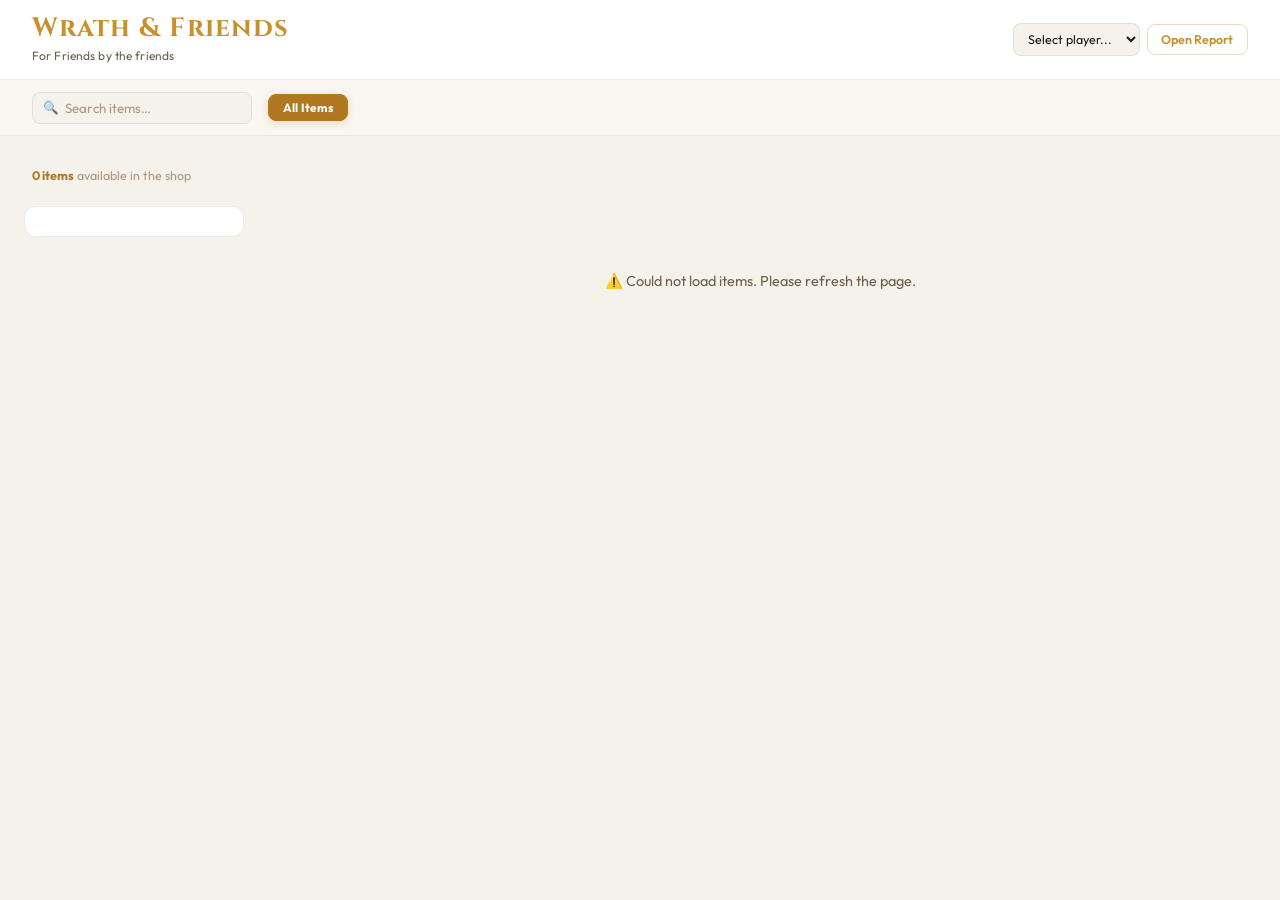
==== index.html @ f5466c14 "Merge branch 'main' into codex/fix-and-clean-smart-sorting-code-zljlf9" ====
<!DOCTYPE html>
<html lang="en">
<head>
  <meta charset="UTF-8" />
  <meta name="viewport" content="width=device-width, initial-scale=1.0" />
  <title>Wrath & Friends</title>
  <link rel="preconnect" href="https://fonts.googleapis.com" />
  <link rel="preconnect" href="https://fonts.gstatic.com" crossorigin />
<link href="https://fonts.googleapis.com/css2?family=Open+Sans:wght@300;400;500;600;700;800&display=swap" rel="stylesheet" />
  <link rel="stylesheet" href="css/style.css?v=20260530-premium-cards-2" />
</head>
<body>

  <!-- Header -->
  <header class="site-header">
    <div class="header-inner">
      <div class="shop-brand">
        <img src="images/logo.png" alt="Wrath and Friends" class="brand-icon" onerror="this.style.display='none'" />
        <div>
          <h1 class="shop-title">Wrath &amp; Friends</h1>
          <p class="shop-tagline" id="shop-tagline">For Friends by the friends</p>
        </div>
      </div>
      <div class="player-report-controls">
        <select id="player-select" class="player-select" aria-label="Select player">
          <option value="">Select player...</option>
        </select>
        <button id="player-report-btn" class="player-report-btn">Open Report</button>
        <button id="clear-smart-sort-btn" class="player-report-btn hidden" type="button">Clear Smart Sort</button>
      </div>
    </div>
  </header>

  <!-- Search & Filter Bar -->
  <nav class="filter-bar" role="navigation" aria-label="Shop filters">
    <div class="filter-inner">
      <div class="search-wrap">
        <span class="search-icon">🔍</span>
        <input
          type="text"
          id="search-input"
          class="search-input"
          placeholder="Search items…"
          aria-label="Search items"
        />
      </div>
      <div class="category-pills" role="group" aria-label="Filter by category">
        <button class="pill active" data-category="all">All Items</button>
      </div>
    </div>
  </nav>

  <!-- Spreadsheet-driven shop menu links -->
  <div class="shop-menu-links" id="shop-menu-links" aria-label="Shop menu links"></div>

  <!-- Results count -->
  <div class="results-info" aria-live="polite">
    <span id="item-count">0 items</span> available in the shop
  </div>

  <!-- Item Grid -->
  <div class="shop-layout">
    <aside class="tag-sidebar" id="tag-sidebar" aria-label="Tag filters"></aside>
    <main class="shop-grid" id="shop-grid" aria-label="Shop items"></main>
  </div>

  <!-- Empty state -->
  <div class="empty-state hidden" id="empty-state">
    <span class="empty-icon">🗺️</span>
    <p>No items found. Try a different search or category.</p>
  </div>

  <!-- Item Detail Modal -->
  <div class="modal-backdrop" id="modal-backdrop" role="dialog" aria-modal="true" aria-labelledby="modal-title" hidden>
    <div class="modal-card">
      <button class="modal-close" id="modal-close" aria-label="Close item detail">✕</button>
      <div class="modal-content" id="modal-content"></div>
    </div>
  </div>


  <div class="report-backdrop" id="report-backdrop" hidden>
    <div class="report-modal">
      <button id="report-close" class="modal-close" aria-label="Close report">✕</button>
      <div id="report-content"></div>
    </div>
  </div>
  <script>window.SHOP_INVENTORY_SHEET_CSV = "https://docs.google.com/spreadsheets/d/1RoFJQlR974Ut8XNJkFqYKdo9lbsbYa3BbtFxWDvVZ4c/gviz/tq?tqx=out:csv&sheet=main_data";</script>
  <script>window.SHOP_SETTINGS_SHEET_CSV = "https://docs.google.com/spreadsheets/d/1RoFJQlR974Ut8XNJkFqYKdo9lbsbYa3BbtFxWDvVZ4c/gviz/tq?tqx=out:csv&sheet=settings";</script>
  <script>window.PLAYER_SHEET_CSV = "https://docs.google.com/spreadsheets/d/1Z09iAqbN-d0h7Jm4LCGG2BDoEJY-ZWZwyFFf6QrQloQ/gviz/tq?tqx=out:csv&sheet=Sheet3";</script>
  <script>window.WEAPON_PAGE_URL = "https://wrathishere.github.io/wrathandfriends/checkweaponstat/";</script>
  <script src="js/items.js?v=20260530-premium-cards-2"></script>
  <script src="js/shop.js?v=20260530-smart-sort-fix"></script>
</body>
</html>
---- css/style.css ----
/* ============================================================
   style.css — Wrath & Friends Shop
   Warm ivory + amber — modern game marketplace, light theme
   ============================================================ */

@import url('https://fonts.googleapis.com/css2?family=Outfit:wght@300;400;500;600;700;800;900&family=Cinzel:wght@600;700&display=swap');

:root {
  /* Surfaces */
  --bg-page:         #f5f1eb;
  --bg-header:       #ffffff;
  --bg-card:         #ffffff;
  --bg-card-hover:   #fdf9f4;
  --bg-filter:       #faf7f2;
  --bg-sidebar:      #ffffff;
  --bg-input:        #f5f1eb;

  /* Borders */
  --border:          rgba(0, 0, 0, 0.08);
  --border-hover:    rgba(180, 120, 30, 0.4);
  --border-gold:     rgba(180, 120, 30, 0.28);

  /* Brand colors */
  --gold:            #b07820;
  --gold-light:      #c98f28;
  --gold-dim:        #d4a84a;
  --gold-glow:       rgba(180, 120, 30, 0.08);

  /* Text */
  --text-main:       #1c1812;
  --text-muted:      #6b5f4a;
  --text-dim:        #a8997e;

  /* Accent */
  --red:             #c0392b;
  --red-dim:         rgba(192, 57, 43, 0.12);

  /* Misc */
  --shadow:          rgba(0, 0, 0, 0.07);
  --font-display:    'Cinzel', Georgia, serif;
  --font-body:       'Outfit', sans-serif;
  --radius:          8px;
  --radius-lg:       12px;
  --transition:      0.18s ease;
}

/* ── Reset & Base ─────────────────────────────────────────── */
*, *::before, *::after { box-sizing: border-box; margin: 0; padding: 0; }
html { scroll-behavior: smooth; }

body {
  background-color: var(--bg-page);
  color: var(--text-main);
  font-family: var(--font-body);
  font-size: 16px;
  line-height: 1.6;
  min-height: 100vh;
}

/* ── Header ───────────────────────────────────────────────── */
.site-header {
  position: relative;
  z-index: 10;
  background: var(--bg-header);
  border-bottom: 1px solid var(--border);
  padding: 0.9rem 2rem;
}

.header-inner {
  max-width: 1320px;
  margin: 0 auto;
  display: flex;
  align-items: center;
  justify-content: space-between;
  gap: 1rem;
  flex-wrap: wrap;
}

.shop-brand {
  display: flex;
  align-items: center;
  gap: 0.85rem;
}

.brand-icon {
  height: 44px;
  width: auto;
  object-fit: contain;
  display: block;
  border-radius: 6px;
}

.shop-title {
  font-family: var(--font-display);
  font-size: clamp(1.2rem, 2.5vw, 1.65rem);
  font-weight: 700;
  color: var(--gold-light);
  letter-spacing: 0.04em;
  line-height: 1.1;
}

.shop-tagline {
  font-size: 0.75rem;
  color: var(--text-muted);
  font-weight: 400;
  margin-top: 0.15rem;
  letter-spacing: 0.01em;
}

/* ── Filter Bar ───────────────────────────────────────────── */
.filter-bar {
  position: sticky;
  top: 0;
  z-index: 9;
  background: var(--bg-filter);
  border-bottom: 1px solid var(--border);
  padding: 0.7rem 2rem;
}

.filter-inner {
  max-width: 1320px;
  margin: 0 auto;
  display: flex;
  align-items: center;
  gap: 1rem;
  flex-wrap: wrap;
}

.search-wrap {
  position: relative;
  flex: 0 0 220px;
}

.search-icon {
  position: absolute;
  left: 0.7rem;
  top: 50%;
  transform: translateY(-50%);
  font-size: 0.78rem;
  pointer-events: none;
  color: var(--text-dim);
}

.search-input {
  width: 100%;
  background: var(--bg-input);
  border: 1px solid var(--border);
  border-radius: var(--radius);
  color: var(--text-main);
  font-family: var(--font-body);
  font-size: 0.83rem;
  padding: 0.45rem 0.75rem 0.45rem 2rem;
  outline: none;
  transition: border-color var(--transition), box-shadow var(--transition);
}

.search-input::placeholder { color: var(--text-dim); }
.search-input:focus {
  border-color: var(--gold-dim);
  box-shadow: 0 0 0 3px rgba(212, 160, 53, 0.1);
}

.category-pills {
  display: flex;
  flex-wrap: wrap;
  gap: 0.35rem;
}

.pill {
  background: transparent;
  border: 1px solid var(--border);
  border-radius: var(--radius);
  color: var(--text-muted);
  cursor: pointer;
  font-family: var(--font-body);
  font-size: 0.75rem;
  font-weight: 600;
  padding: 0.3rem 0.85rem;
  transition: all var(--transition);
  white-space: nowrap;
  letter-spacing: 0.02em;
}

.pill:hover {
  border-color: var(--border-gold);
  color: var(--gold-light);
  background: var(--gold-glow);
}

.pill.active {
  background: var(--gold);
  border-color: var(--gold);
  color: #fff;
  font-weight: 700;
  box-shadow: 0 2px 10px rgba(176, 120, 32, 0.25);
}

/* ── Results Info ─────────────────────────────────────────── */
.results-info {
  max-width: 1320px;
  margin: 1rem auto 0;
  padding: 0 2rem;
  font-size: 0.78rem;
  color: var(--text-dim);
}

#item-count {
  color: var(--gold);
  font-weight: 700;
}

/* ── Shop Layout ──────────────────────────────────────────── */
.shop-layout {
  max-width: 1320px;
  margin: 1.25rem auto 3rem;
  padding: 0 1.5rem;
  display: grid;
  grid-template-columns: 220px 1fr;
  gap: 1.25rem;
}

.shop-layout .shop-grid {
  max-width: none;
  margin: 0;
  padding: 0;
}

/* ── Shop Grid ────────────────────────────────────────────── */
.shop-grid {
  display: grid;
  grid-template-columns: repeat(auto-fill, minmax(220px, 1fr));
  gap: 1.1rem;
  max-width: 1320px;
  margin: 1.25rem auto 3rem;
  padding: 0 2rem;
}

.shop-layout .shop-grid {
  grid-template-columns: repeat(auto-fill, minmax(220px, 1fr));
}

/* ── Item Card ────────────────────────────────────────────── */
.item-card {
  position: relative;
  background: var(--bg-card);
  border: 1px solid var(--border);
  border-radius: var(--radius-lg);
  cursor: pointer;
  display: flex;
  flex-direction: column;
  min-height: 340px;
  overflow: hidden;
  transition: transform var(--transition), box-shadow var(--transition), border-color var(--transition);
}

.item-card:hover {
  transform: translateY(-3px);
  border-color: var(--border-gold);
  box-shadow: 0 8px 28px rgba(0, 0, 0, 0.12), 0 0 0 1px rgba(176, 120, 32, 0.2);
}

.item-card:focus-visible {
  outline: 2px solid var(--gold);
  outline-offset: 3px;
}

/* remove the ::before / ::after pseudo-elements from old design */
.item-card::before,
.item-card::after { display: none; }

@keyframes cardEnter {
  from { opacity: 0; transform: translateY(10px); }
  to   { opacity: 1; transform: translateY(0); }
}
.card-enter { animation: cardEnter 0.3s ease both; }

/* Decorative gem strip — repurposed as a thin accent bar */
.card-frame-gem {
  display: none;
}

/* ── Card Image Area ──────────────────────────────────────── */
.card-img-wrap {
  width: 100%;
  height: 190px;
  flex-shrink: 0;
  overflow: hidden;
  border-radius: var(--radius-lg) var(--radius-lg) 0 0;
  background: #ede8e0;
  display: flex;
  align-items: center;
  justify-content: center;
  position: relative;
}

.card-img-aura { display: none; }

.card-img {
  width: 100%;
  height: 100%;
  object-fit: cover;
  display: block;
  transition: transform 0.3s ease;
  opacity: 1;
}

.item-card:hover .card-img {
  transform: scale(1.04);
  opacity: 1;
}

.card-emoji {
  font-size: 3rem;
  line-height: 1;
  transition: transform 0.2s ease;
}
.item-card:hover .card-emoji { transform: scale(1.08); }

/* ── Card Info ────────────────────────────────────────────── */
.card-info {
  padding: 0.75rem 0.85rem 0.8rem;
  border-top: 1px solid var(--border);
  display: flex;
  flex-direction: column;
  gap: 0.3rem;
  flex: 1;
}

.card-name {
  font-family: var(--font-body);
  font-size: 0.92rem;
  font-weight: 700;
  color: var(--text-main);
  line-height: 1.3;
  display: -webkit-box;
  -webkit-line-clamp: 2;
  -webkit-box-orient: vertical;
  overflow: hidden;
  text-align: left;
  letter-spacing: 0;
}

.card-name::after { display: none; }

.card-footer {
  display: flex;
  align-items: center;
  justify-content: flex-start;
  gap: 0.4rem;
  margin-top: 0.1rem;
}

/* ── Badge (Per Item / Per Stack) ─────────────────────────── */
.card-badge {
  position: absolute;
  top: 0.55rem;
  right: 0.55rem;
  font-family: var(--font-body);
  font-size: 0.54rem;
  font-weight: 700;
  letter-spacing: 0.07em;
  text-transform: uppercase;
  color: var(--gold);
  background: rgba(255, 255, 255, 0.88);
  border: 1px solid rgba(212, 160, 53, 0.35);
  border-radius: var(--radius);
  padding: 0.18rem 0.48rem;
  backdrop-filter: blur(6px);
  z-index: 3;
}

/* ── Sale Ribbon ──────────────────────────────────────────── */
.sale-ribbon {
  position: absolute;
  top: 0.55rem;
  left: 0.55rem;
  background: var(--red);
  color: #fff;
  font-size: 0.52rem;
  font-weight: 800;
  letter-spacing: 0.1em;
  text-transform: uppercase;
  padding: 0.18rem 0.5rem;
  border-radius: var(--radius);
  z-index: 3;
}

.sale-badge {
  position: absolute;
  top: 0.55rem;
  left: 0.55rem;
  font-family: var(--font-body);
  font-size: 0.52rem;
  font-weight: 800;
  letter-spacing: 0.07em;
  text-transform: uppercase;
  color: #fff;
  background: var(--red);
  border-radius: var(--radius);
  padding: 0.18rem 0.5rem;
}

.item-card.on-sale {
  border-color: rgba(212, 69, 53, 0.3);
}

.item-card.on-sale::before { display: none; }

/* ── Price Panel ──────────────────────────────────────────── */
.price-panel {
  display: flex;
  flex-direction: column;
  gap: 0.05rem;
  background: none;
  border: none;
  border-radius: 0;
  padding: 0;
  box-shadow: none;
  width: auto;
}

.price-label {
  display: none;
}

.price-wrap {
  display: flex;
  flex-direction: row;
  align-items: center;
  gap: 0.35rem;
  line-height: 1.2;
}

.price-original {
  font-size: 0.78rem;
  font-weight: 500;
  color: var(--text-dim);
  text-decoration: line-through;
  text-decoration-color: var(--red);
  text-decoration-thickness: 1.5px;
}

.price-divider { display: none; }

.card-price {
  font-family: var(--font-body);
  font-size: 0.88rem;
  font-weight: 800;
  color: var(--gold-light);
  white-space: nowrap;
}

.price-sale {
  font-size: 0.88rem;
  font-weight: 800;
  color: #f87171;
  white-space: nowrap;
}

/* ── Card Tags ────────────────────────────────────────────── */
.card-tags {
  display: flex;
  flex-wrap: wrap;
  gap: 0.2rem;
  margin-top: auto;
  padding-top: 0.35rem;
}

.card-tag {
  font-size: 0.5rem;
  font-weight: 700;
  letter-spacing: 0.06em;
  text-transform: uppercase;
  color: var(--text-muted);
  background: rgba(0, 0, 0, 0.04);
  border: 1px solid var(--border);
  border-radius: 4px;
  padding: 0.1rem 0.38rem;
}

/* ── Weapon Button ────────────────────────────────────────── */
.card-weapon-btn-wrap {
  position: absolute;
  bottom: 0.55rem;
  left: 0;
  right: 0;
  display: flex;
  justify-content: center;
  z-index: 2;
}

.card-action-btn {
  display: inline-flex;
  align-items: center;
  justify-content: center;
  padding: 0.25rem 0.65rem;
  border: 1px solid var(--border-gold);
  border-radius: var(--radius);
  background: rgba(255, 255, 255, 0.9);
  color: var(--gold);
  font-family: var(--font-body);
  font-size: 0.58rem;
  font-weight: 700;
  letter-spacing: 0.04em;
  text-decoration: none;
  backdrop-filter: blur(6px);
  transition: background var(--transition), border-color var(--transition), color var(--transition);
}

.card-action-btn:hover {
  background: var(--gold);
  border-color: var(--gold);
  color: #fff;
}

/* ── Bulk Slider ──────────────────────────────────────────── */
.card-bulk-slider-wrap {
  position: absolute;
  bottom: 0.5rem;
  left: 0.75rem;
  right: 0.75rem;
  z-index: 2;
  display: flex;
  flex-direction: column-reverse;
  gap: 0.15rem;
}

.bulk-slider {
  width: 100%;
  cursor: pointer;
  accent-color: var(--gold);
  height: 0.38rem;
  border-radius: 999px;
  background: rgba(0, 0, 0, 0.1);
  appearance: none;
}

.bulk-slider::-webkit-slider-thumb {
  appearance: none;
  width: 0.9rem;
  height: 0.9rem;
  border-radius: 50%;
  background: var(--gold);
  box-shadow: 0 0 6px rgba(212, 160, 53, 0.5);
  cursor: pointer;
}

.bulk-slider::-moz-range-thumb {
  width: 0.9rem;
  height: 0.9rem;
  border: none;
  border-radius: 50%;
  background: var(--gold);
  cursor: pointer;
}

.bulk-summary {
  display: flex;
  justify-content: space-between;
  align-items: center;
  font-family: var(--font-body);
  font-size: 0.6rem;
  font-weight: 600;
  color: rgba(0, 0, 0, 0.65);
  text-shadow: none;
}

.bulk-discount-label {
  color: var(--gold-light);
  font-weight: 700;
}

/* ── Rec match highlight ──────────────────────────────────── */
.rec-match {
  border-color: rgba(212, 160, 53, 0.5);
  box-shadow: 0 0 0 1px rgba(212, 160, 53, 0.25), 0 8px 28px rgba(0, 0, 0, 0.4);
}

/* ── Tag Sidebar ──────────────────────────────────────────── */
.tag-sidebar {
  background: var(--bg-sidebar);
  border: 1px solid var(--border);
  border-radius: var(--radius-lg);
  padding: 0.9rem;
  align-self: start;
  position: sticky;
  top: 72px;
}

.sidebar-head {
  display: flex;
  align-items: center;
  justify-content: space-between;
  gap: 0.5rem;
  margin-bottom: 0.65rem;
  padding-bottom: 0.5rem;
  border-bottom: 1px solid var(--border);
}

.sidebar-title {
  font-family: var(--font-body);
  font-size: 0.72rem;
  font-weight: 700;
  letter-spacing: 0.08em;
  text-transform: uppercase;
  color: var(--text-muted);
}

.sidebar-clear {
  background: none;
  border: 1px solid var(--border);
  border-radius: var(--radius);
  padding: 0.12rem 0.5rem;
  font-size: 0.64rem;
  font-family: var(--font-body);
  color: var(--text-dim);
  cursor: pointer;
  transition: all var(--transition);
}

.sidebar-clear:hover {
  border-color: var(--border-gold);
  color: var(--gold);
}

.tag-group {
  margin-bottom: 0.15rem;
}

.tag-group-btn {
  width: 100%;
  text-align: left;
  background: none;
  border: none;
  font-family: var(--font-body);
  font-size: 0.78rem;
  font-weight: 600;
  color: var(--text-main);
  padding: 0.35rem 0;
  cursor: pointer;
  display: flex;
  align-items: center;
  justify-content: space-between;
  transition: color var(--transition);
}

.tag-group-btn:hover { color: var(--gold-light); }

.tag-group-btn::after {
  content: "›";
  font-size: 1rem;
  color: var(--text-dim);
  transition: transform var(--transition);
  line-height: 1;
}

.tag-group.open .tag-group-btn::after { transform: rotate(90deg); }

.tag-group-options {
  display: none;
  padding-left: 0.2rem;
  padding-bottom: 0.4rem;
}

.tag-group.open .tag-group-options { display: block; }

.tag-option {
  display: flex;
  align-items: center;
  gap: 0.45rem;
  font-family: var(--font-body);
  font-size: 0.78rem;
  color: var(--text-muted);
  padding: 0.2rem 0;
  cursor: pointer;
  transition: color var(--transition);
}

.tag-option:hover { color: var(--text-main); }

.tag-option input[type="checkbox"] {
  accent-color: var(--gold);
  width: 13px;
  height: 13px;
  cursor: pointer;
}

/* ── Empty / Loading states ───────────────────────────────── */
.empty-state {
  text-align: center;
  padding: 4rem 2rem;
  color: var(--text-muted);
  grid-column: 1 / -1;
}

.empty-state .empty-icon {
  font-size: 2.5rem;
  display: block;
  margin-bottom: 0.75rem;
  opacity: 0.3;
}

.loading-state {
  grid-column: 1 / -1;
  text-align: center;
  padding: 4rem 2rem;
  color: var(--text-muted);
  font-size: 0.9rem;
}

.hidden { display: none !important; }

/* ── Modal ────────────────────────────────────────────────── */
.modal-backdrop {
  position: fixed;
  inset: 0;
  z-index: 100;
  background: rgba(20, 15, 5, 0.45);
  backdrop-filter: blur(6px);
  display: flex;
  align-items: center;
  justify-content: center;
  padding: 1.5rem;
  animation: fadeIn 0.18s ease;
}

.modal-backdrop[hidden] { display: none !important; }

@keyframes fadeIn {
  from { opacity: 0; } to { opacity: 1; }
}

.modal-card {
  position: relative;
  background: var(--bg-card);
  border: 1px solid rgba(0, 0, 0, 0.1);
  border-radius: var(--radius-lg);
  max-width: 460px;
  width: 100%;
  max-height: 88vh;
  overflow-y: auto;
  box-shadow: 0 16px 48px rgba(0, 0, 0, 0.15);
  animation: slideUp 0.22s ease;
}

@keyframes slideUp {
  from { opacity: 0; transform: translateY(16px) scale(0.97); }
  to   { opacity: 1; transform: translateY(0) scale(1); }
}

.modal-close {
  position: absolute;
  top: 0.8rem;
  right: 0.8rem;
  z-index: 10;
  background: rgba(0, 0, 0, 0.04);
  border: 1px solid var(--border);
  border-radius: 6px;
  color: var(--text-muted);
  cursor: pointer;
  font-size: 0.78rem;
  width: 1.9rem;
  height: 1.9rem;
  display: flex;
  align-items: center;
  justify-content: center;
  transition: all var(--transition);
}

.modal-close:hover {
  background: rgba(0, 0, 0, 0.06);
  color: var(--text-main);
  border-color: var(--border-gold);
}

.modal-img-wrap {
  width: 100%;
  height: 210px;
  overflow: hidden;
  background: #ede8e0;
  border-radius: var(--radius-lg) var(--radius-lg) 0 0;
  display: flex;
  align-items: center;
  justify-content: center;
}

.modal-img {
  width: 100%;
  height: 100%;
  object-fit: cover;
  opacity: 1;
}

.modal-emoji {
  font-size: 3.5rem;
}

.modal-body {
  padding: 1.1rem 1.4rem 1.4rem;
  display: flex;
  flex-direction: column;
  gap: 0.5rem;
}

.modal-level-badge {
  display: inline-block;
  font-family: var(--font-body);
  font-size: 0.58rem;
  font-weight: 700;
  letter-spacing: 0.08em;
  text-transform: uppercase;
  color: var(--gold);
  border: 1px solid var(--border-gold);
  border-radius: var(--radius);
  padding: 0.15rem 0.55rem;
  width: fit-content;
  background: var(--gold-glow);
}

.modal-title {
  font-family: var(--font-display);
  font-size: 1.25rem;
  font-weight: 600;
  color: var(--text-main);
  line-height: 1.25;
  letter-spacing: 0.02em;
}

.modal-desc {
  font-size: 0.83rem;
  color: var(--text-muted);
  line-height: 1.5;
}

.modal-actions {
  display: flex;
  align-items: center;
  gap: 0.75rem;
  padding-top: 0.85rem;
  border-top: 1px solid var(--border);
  margin-top: 0.25rem;
  flex-wrap: wrap;
}

.modal-price-panel {
  background: none;
  border: none;
  padding: 0;
  box-shadow: none;
}

.modal-price {
  font-family: var(--font-body);
  font-size: 1.2rem;
  font-weight: 800;
  color: var(--gold-light);
}

.modal-category-tag {
  font-family: var(--font-body);
  font-size: 0.72rem;
  font-weight: 600;
  color: var(--text-muted);
  text-transform: capitalize;
  background: rgba(0, 0, 0, 0.04);
  border: 1px solid var(--border);
  border-radius: var(--radius);
  padding: 0.28rem 0.75rem;
}

.sale-tag {
  display: inline-block;
  background: var(--red);
  color: #fff;
  font-size: 0.58rem;
  font-weight: 800;
  letter-spacing: 0.1em;
  padding: 0.15rem 0.5rem;
  border-radius: 4px;
  vertical-align: middle;
  text-transform: uppercase;
}

.price-sale-lg {
  font-size: 1.2rem !important;
}

/* ── Player report controls ───────────────────────────────── */
.player-report-controls {
  display: flex;
  gap: 0.45rem;
  align-items: center;
  margin-left: auto;
  flex-wrap: wrap;
  justify-content: flex-end;
}

.player-select {
  border: 1px solid var(--border);
  border-radius: var(--radius);
  background: var(--bg-input);
  padding: 0.42rem 0.65rem;
  font-size: 0.78rem;
  font-family: var(--font-body);
  color: var(--text-main);
  outline: none;
  cursor: pointer;
  transition: border-color var(--transition);
}

.player-select:focus { border-color: var(--border-gold); }

.player-report-btn {
  border: 1px solid var(--border-gold);
  border-radius: var(--radius);
  background: transparent;
  padding: 0.42rem 0.85rem;
  font-size: 0.78rem;
  font-family: var(--font-body);
  font-weight: 600;
  color: var(--gold-light);
  cursor: pointer;
  transition: all var(--transition);
  white-space: nowrap;
}

.player-report-btn:hover {
  background: var(--gold);
  border-color: var(--gold);
  color: #fff;
}

/* ── Shop menu links ──────────────────────────────────────── */
.shop-menu-links {
  max-width: 1320px;
  margin: 0.85rem auto 0;
  padding: 0 2rem;
  display: flex;
  justify-content: center;
  flex-wrap: wrap;
  gap: 0.5rem;
}

.shop-menu-links.is-empty { display: none; }

.shop-menu-link {
  position: relative;
  display: inline-flex;
  align-items: center;
  justify-content: center;
  gap: 0.4rem;
  padding: 0.35rem 1rem;
  color: var(--text-muted);
  font-family: var(--font-body);
  font-size: 0.72rem;
  font-weight: 600;
  letter-spacing: 0.06em;
  text-transform: uppercase;
  text-decoration: none;
  border: 1px solid var(--border);
  border-radius: var(--radius);
  background: transparent;
  transition: all var(--transition);
}

.shop-menu-link::before,
.shop-menu-link::after {
  content: "·";
  color: var(--gold-dim);
  font-size: 1rem;
  line-height: 0;
}

.shop-menu-link:hover {
  border-color: var(--border-gold);
  color: var(--gold-light);
  background: var(--gold-glow);
}

/* ── Report modal ─────────────────────────────────────────── */
.report-backdrop {
  position: fixed;
  inset: 0;
  background: rgba(20, 15, 5, 0.45);
  backdrop-filter: blur(6px);
  display: grid;
  place-items: center;
  z-index: 60;
}

.report-backdrop[hidden] { display: none !important; }

.report-modal {
  position: relative;
  background: var(--bg-card);
  border: 1px solid rgba(0, 0, 0, 0.08);
  border-radius: var(--radius-lg);
  padding: 1.5rem 2rem;
  max-width: 860px;
  width: min(95vw, 860px);
  max-height: 86vh;
  overflow: auto;
  display: flex;
  flex-direction: column;
  box-shadow: 0 16px 48px rgba(0, 0, 0, 0.15);
}

.report-header { margin-bottom: 1rem; }

.report-welcome {
  font-family: var(--font-display);
  font-size: 1.35rem;
  font-weight: 600;
  color: var(--gold-light);
  letter-spacing: 0.04em;
  margin-bottom: 0.2rem;
}

.report-total-missing {
  font-size: 0.88rem;
  color: var(--text-muted);
  margin: 0;
}

.report-total-missing strong {
  color: var(--gold-light);
}

.report-missing-row {
  display: flex;
  gap: 1rem;
  margin-bottom: 1.25rem;
  background: rgba(0, 0, 0, 0.03);
  border: 1px solid var(--border);
  border-radius: var(--radius);
  padding: 0.85rem 1rem;
}

.report-missing-cell {
  flex: 1;
  display: flex;
  flex-direction: column;
  align-items: center;
  gap: 0.15rem;
}

.report-missing-label {
  font-size: 0.62rem;
  font-weight: 700;
  text-transform: uppercase;
  letter-spacing: 0.08em;
  color: var(--text-dim);
}

.report-missing-value {
  font-size: 1.5rem;
  font-weight: 800;
  color: var(--gold-light);
}

.report-scrollable {
  flex: 1;
  overflow-y: auto;
  padding-right: 0.5rem;
}

.report-columns {
  display: grid;
  grid-template-columns: 1fr 1fr 1fr;
  gap: 1.25rem;
  margin-bottom: 1rem;
}

.report-col h3 {
  font-family: var(--font-body);
  font-size: 0.7rem;
  font-weight: 700;
  letter-spacing: 0.08em;
  text-transform: uppercase;
  color: var(--text-muted);
  margin: 0 0 0.6rem;
  padding-bottom: 0.4rem;
  border-bottom: 1px solid var(--border);
}

.report-col ul {
  padding-left: 1rem;
  margin: 0;
}

.report-col li {
  font-size: 0.82rem;
  padding: 0.14rem 0;
  color: var(--text-main);
}

.report-modal p {
  font-size: 0.82rem;
  color: var(--text-muted);
}

.report-footer {
  padding-top: 0.85rem;
  border-top: 1px solid var(--border);
  margin-top: 0.5rem;
  flex-shrink: 0;
}

.sort-shop-btn {
  width: 100%;
  background: var(--gold);
  color: #fff;
  border: none;
  border-radius: var(--radius);
  padding: 0.6rem 1rem;
  font-family: var(--font-body);
  font-size: 0.85rem;
  font-weight: 700;
  cursor: pointer;
  transition: background var(--transition), box-shadow var(--transition);
  letter-spacing: 0.02em;
}

.sort-shop-btn:hover {
  background: var(--gold-light);
  box-shadow: 0 4px 14px rgba(212, 160, 53, 0.3);
}

/* ── Category card / unavailable ──────────────────────────── */
.card-category {
  font-size: 0.62rem;
  font-weight: 600;
  color: var(--text-dim);
  text-transform: capitalize;
}

.unavail-badge {
  display: inline-block;
  font-size: 0.58rem;
  font-weight: 700;
  letter-spacing: 0.07em;
  text-transform: uppercase;
  color: #fff;
  background: #555;
  border-radius: var(--radius);
  padding: 0.15rem 0.55rem;
  margin-bottom: 0.4rem;
}

.item-card.unavailable { opacity: 0.5; }
.item-card.unavailable .card-img { filter: grayscale(80%); }

/* ── Responsive ───────────────────────────────────────────── */
@media (max-width: 900px) {
  .shop-layout {
    grid-template-columns: 1fr;
  }
  .tag-sidebar {
    position: relative;
    top: 0;
  }
}

@media (max-width: 640px) {
  .site-header, .filter-bar { padding: 0.85rem 1rem; }
  .shop-grid { padding: 0 1rem; gap: 0.75rem; grid-template-columns: repeat(2, 1fr); }
  .shop-layout { padding: 0 1rem; }
  .results-info { padding: 0 1rem; }
  .filter-inner { flex-direction: column; align-items: flex-start; }
  .search-wrap { flex: 1 1 100%; }
  .item-card { min-height: 300px; }
  .card-img-wrap { height: 160px; }
}

@media (max-width: 480px) {
  .shop-grid { grid-template-columns: 1fr; }
  .report-columns { grid-template-columns: 1fr; }
}
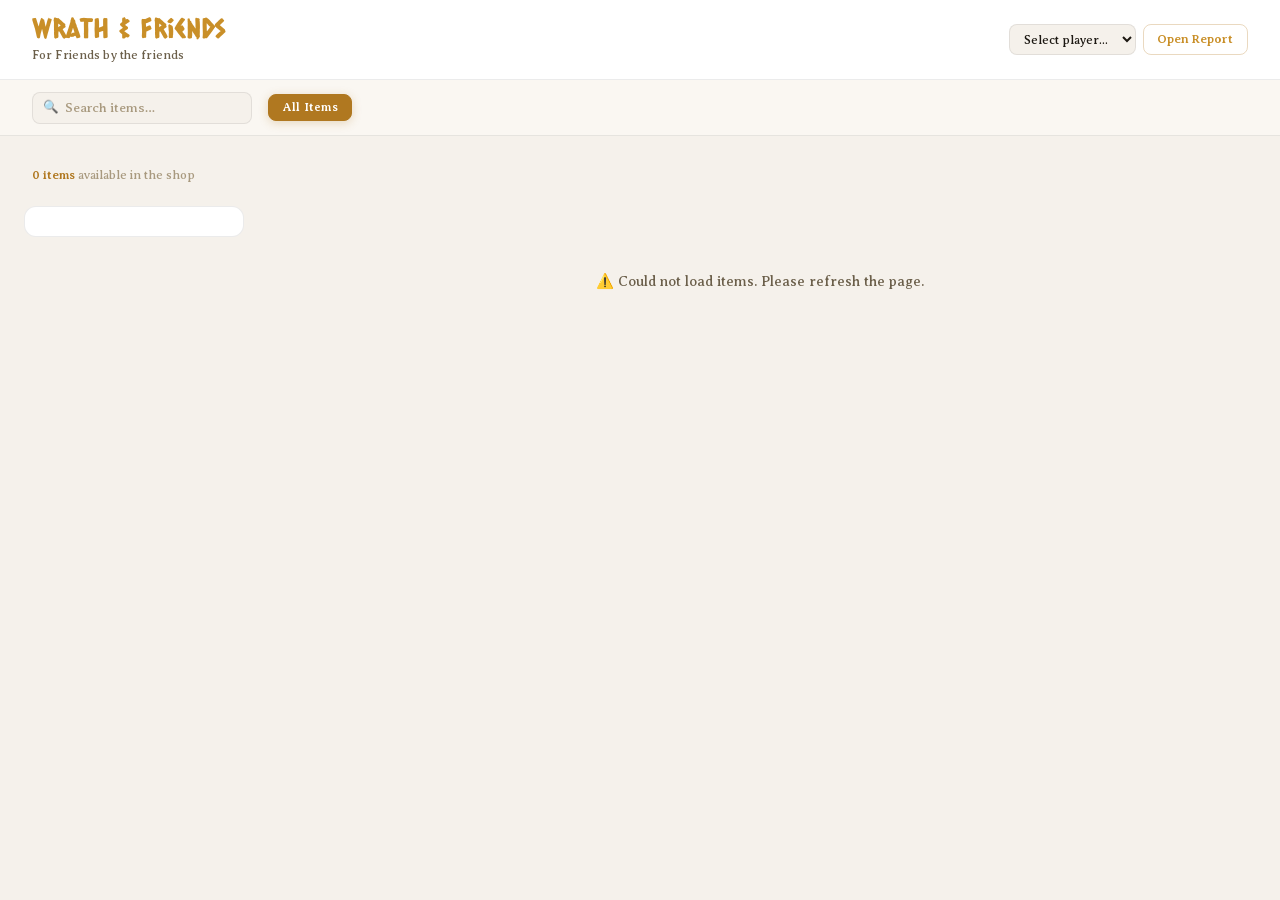
==== commit 9d43a17e: "Fix sale badge and shop fonts" ====
--- a/index.html
+++ b/index.html
@@ -6,8 +6,8 @@
   <title>Wrath & Friends</title>
   <link rel="preconnect" href="https://fonts.googleapis.com" />
   <link rel="preconnect" href="https://fonts.gstatic.com" crossorigin />
-<link href="https://fonts.googleapis.com/css2?family=Open+Sans:wght@300;400;500;600;700;800&display=swap" rel="stylesheet" />
-  <link rel="stylesheet" href="css/style.css?v=20260530-premium-cards-2" />
+  <link href="https://fonts.googleapis.com/css2?family=Averia+Serif+Libre:wght@300;400;700&family=Caesar+Dressing&display=swap" rel="stylesheet" />
+  <link rel="stylesheet" href="css/style.css?v=20260531-sale-fonts" />
 </head>
 <body>
 
--- a/css/style.css
+++ b/css/style.css
@@ -3,7 +3,7 @@
    Warm ivory + amber — modern game marketplace, light theme
    ============================================================ */
 
-@import url('https://fonts.googleapis.com/css2?family=Outfit:wght@300;400;500;600;700;800;900&family=Cinzel:wght@600;700&display=swap');
+@import url('https://fonts.googleapis.com/css2?family=Averia+Serif+Libre:wght@300;400;700&family=Caesar+Dressing&display=swap');
 
 :root {
   /* Surfaces */
@@ -14,6 +14,10 @@
   --bg-filter:       #faf7f2;
   --bg-sidebar:      #ffffff;
   --bg-input:        #f5f1eb;
+  --card-dark-bg:    #41271b;
+  --price-orange:    #de8946;
+  --sale-yellow:     #ffff00;
+  --price-icon:       url("../images/coins.png");
 
   /* Borders */
   --border:          rgba(0, 0, 0, 0.08);
@@ -37,8 +41,8 @@
 
   /* Misc */
   --shadow:          rgba(0, 0, 0, 0.07);
-  --font-display:    'Cinzel', Georgia, serif;
-  --font-body:       'Outfit', sans-serif;
+  --font-display:    'Caesar Dressing', Georgia, serif;
+  --font-body:       'Averia Serif Libre', Georgia, serif;
   --radius:          8px;
   --radius-lg:       12px;
   --transition:      0.18s ease;
@@ -55,6 +59,10 @@
   font-size: 16px;
   line-height: 1.6;
   min-height: 100vh;
+}
+
+h1, h2, h3, h4, h5, h6 {
+  font-family: var(--font-display);
 }
 
 /* ── Header ───────────────────────────────────────────────── */
@@ -242,8 +250,8 @@
 /* ── Item Card ────────────────────────────────────────────── */
 .item-card {
   position: relative;
-  background: var(--bg-card);
-  border: 1px solid var(--border);
+  background: var(--card-dark-bg);
+  border: 1px solid rgba(0, 0, 0, 0.12);
   border-radius: var(--radius-lg);
   cursor: pointer;
   display: flex;
@@ -255,8 +263,8 @@
 
 .item-card:hover {
   transform: translateY(-3px);
-  border-color: var(--border-gold);
-  box-shadow: 0 8px 28px rgba(0, 0, 0, 0.12), 0 0 0 1px rgba(176, 120, 32, 0.2);
+  border-color: rgba(222, 137, 70, 0.42);
+  box-shadow: 0 12px 28px rgba(65, 39, 27, 0.28), 0 0 0 1px rgba(222, 137, 70, 0.18);
 }
 
 .item-card:focus-visible {
@@ -319,7 +327,8 @@
 /* ── Card Info ────────────────────────────────────────────── */
 .card-info {
   padding: 0.75rem 0.85rem 0.8rem;
-  border-top: 1px solid var(--border);
+  background: var(--card-dark-bg);
+  border-top: 1px solid rgba(255, 255, 255, 0.08);
   display: flex;
   flex-direction: column;
   gap: 0.3rem;
@@ -327,10 +336,10 @@
 }
 
 .card-name {
-  font-family: var(--font-body);
+  font-family: var(--font-display);
   font-size: 0.92rem;
   font-weight: 700;
-  color: var(--text-main);
+  color: #ffffff;
   line-height: 1.3;
   display: -webkit-box;
   -webkit-line-clamp: 2;
@@ -360,29 +369,38 @@
   font-weight: 700;
   letter-spacing: 0.07em;
   text-transform: uppercase;
-  color: var(--gold);
-  background: rgba(255, 255, 255, 0.88);
-  border: 1px solid rgba(212, 160, 53, 0.35);
+  color: #fff7e8;
+  background: linear-gradient(135deg, rgba(222, 137, 70, 0.9), rgba(176, 120, 32, 0.92));
+  border: 1px solid rgba(255, 232, 194, 0.42);
   border-radius: var(--radius);
   padding: 0.18rem 0.48rem;
+  box-shadow: 0 3px 10px rgba(65, 39, 27, 0.22);
   backdrop-filter: blur(6px);
   z-index: 3;
 }
 
-/* ── Sale Ribbon ──────────────────────────────────────────── */
+/* ── Sale Badge ───────────────────────────────────────────── */
 .sale-ribbon {
   position: absolute;
-  top: 0.55rem;
-  left: 0.55rem;
-  background: var(--red);
+  top: 0.5rem;
+  left: 0.5rem;
+  display: grid;
+  place-items: center;
+  width: 3.15rem;
+  height: 2.55rem;
+  text-align: center;
+  background: linear-gradient(145deg, #d83a2f 0%, var(--red) 58%, #8f241d 100%);
+  clip-path: polygon(0 0, 100% 0, 100% 72%, 50% 100%, 0 72%);
   color: #fff;
-  font-size: 0.52rem;
-  font-weight: 800;
-  letter-spacing: 0.1em;
+  font-family: var(--font-display);
+  font-size: 0.66rem;
+  font-weight: 400;
+  letter-spacing: 0.08em;
+  line-height: 1;
   text-transform: uppercase;
-  padding: 0.18rem 0.5rem;
-  border-radius: var(--radius);
-  z-index: 3;
+  padding: 0 0.25rem 0.28rem;
+  filter: drop-shadow(0 4px 8px rgba(65, 39, 27, 0.28));
+  z-index: 4;
 }
 
 .sale-badge {
@@ -434,7 +452,7 @@
 .price-original {
   font-size: 0.78rem;
   font-weight: 500;
-  color: var(--text-dim);
+  color: rgba(255, 255, 255, 0.42);
   text-decoration: line-through;
   text-decoration-color: var(--red);
   text-decoration-thickness: 1.5px;
@@ -442,18 +460,40 @@
 
 .price-divider { display: none; }
 
+.card-price,
+.modal-price,
+.price-original,
+.price-sale {
+  display: inline-flex;
+  align-items: center;
+  gap: 0.3rem;
+}
+
+.card-price::before,
+.modal-price::before,
+.price-original::before,
+.price-sale::before {
+  content: "";
+  width: 1em;
+  height: 1em;
+  flex: 0 0 auto;
+  background: var(--price-icon) center / contain no-repeat;
+}
+
 .card-price {
   font-family: var(--font-body);
   font-size: 0.88rem;
   font-weight: 800;
-  color: var(--gold-light);
+  color: var(--price-orange);
+  text-shadow: 0 0 8px rgba(222, 137, 70, 0.45);
   white-space: nowrap;
 }
 
 .price-sale {
   font-size: 0.88rem;
   font-weight: 800;
-  color: #f87171;
+  color: var(--sale-yellow);
+  text-shadow: 0 0 10px rgba(255, 255, 0, 0.6);
   white-space: nowrap;
 }
 
@@ -471,9 +511,9 @@
   font-weight: 700;
   letter-spacing: 0.06em;
   text-transform: uppercase;
-  color: var(--text-muted);
-  background: rgba(0, 0, 0, 0.04);
-  border: 1px solid var(--border);
+  color: rgba(255, 255, 255, 0.72);
+  background: rgba(255, 255, 255, 0.1);
+  border: 1px solid rgba(255, 255, 255, 0.08);
   border-radius: 4px;
   padding: 0.1rem 0.38rem;
 }
@@ -496,8 +536,8 @@
   padding: 0.25rem 0.65rem;
   border: 1px solid var(--border-gold);
   border-radius: var(--radius);
-  background: rgba(255, 255, 255, 0.9);
-  color: var(--gold);
+  background: rgba(65, 39, 27, 0.9);
+  color: #ffffff;
   font-family: var(--font-body);
   font-size: 0.58rem;
   font-weight: 700;
@@ -528,30 +568,43 @@
 .bulk-slider {
   width: 100%;
   cursor: pointer;
-  accent-color: var(--gold);
+  accent-color: var(--price-orange);
   height: 0.38rem;
   border-radius: 999px;
-  background: rgba(0, 0, 0, 0.1);
+  background: rgba(222, 137, 70, 0.38);
   appearance: none;
+}
+
+.bulk-slider::-webkit-slider-runnable-track {
+  height: 0.38rem;
+  border-radius: 999px;
+  background: rgba(222, 137, 70, 0.38);
 }
 
 .bulk-slider::-webkit-slider-thumb {
   appearance: none;
-  width: 0.9rem;
-  height: 0.9rem;
+  margin-top: -0.2rem;
+  width: 0.78rem;
+  height: 0.78rem;
   border-radius: 50%;
-  background: var(--gold);
-  box-shadow: 0 0 6px rgba(212, 160, 53, 0.5);
+  background: var(--price-orange);
+  box-shadow: 0 0 6px rgba(222, 137, 70, 0.55);
   cursor: pointer;
 }
 
 .bulk-slider::-moz-range-thumb {
-  width: 0.9rem;
-  height: 0.9rem;
+  width: 0.78rem;
+  height: 0.78rem;
   border: none;
   border-radius: 50%;
-  background: var(--gold);
+  background: var(--price-orange);
   cursor: pointer;
+}
+
+.bulk-slider::-moz-range-track {
+  height: 0.38rem;
+  border-radius: 999px;
+  background: rgba(222, 137, 70, 0.38);
 }
 
 .bulk-summary {
@@ -561,12 +614,12 @@
   font-family: var(--font-body);
   font-size: 0.6rem;
   font-weight: 600;
-  color: rgba(0, 0, 0, 0.65);
+  color: rgba(255, 255, 255, 0.9);
   text-shadow: none;
 }
 
 .bulk-discount-label {
-  color: var(--gold-light);
+  color: var(--sale-yellow);
   font-weight: 700;
 }
 
@@ -598,7 +651,7 @@
 }
 
 .sidebar-title {
-  font-family: var(--font-body);
+  font-family: var(--font-display);
   font-size: 0.72rem;
   font-weight: 700;
   letter-spacing: 0.08em;
@@ -809,12 +862,13 @@
   font-weight: 700;
   letter-spacing: 0.08em;
   text-transform: uppercase;
-  color: var(--gold);
-  border: 1px solid var(--border-gold);
+  color: #fff7e8;
+  border: 1px solid rgba(255, 232, 194, 0.42);
   border-radius: var(--radius);
   padding: 0.15rem 0.55rem;
   width: fit-content;
-  background: var(--gold-glow);
+  background: linear-gradient(135deg, rgba(222, 137, 70, 0.9), rgba(176, 120, 32, 0.92));
+  box-shadow: 0 3px 10px rgba(65, 39, 27, 0.16);
 }
 
 .modal-title {
@@ -854,6 +908,10 @@
   font-size: 1.2rem;
   font-weight: 800;
   color: var(--gold-light);
+}
+
+.modal-actions .price-original {
+  color: var(--text-dim);
 }
 
 .modal-category-tag {
@@ -1072,7 +1130,7 @@
 }
 
 .report-col h3 {
-  font-family: var(--font-body);
+  font-family: var(--font-display);
   font-size: 0.7rem;
   font-weight: 700;
   letter-spacing: 0.08em;
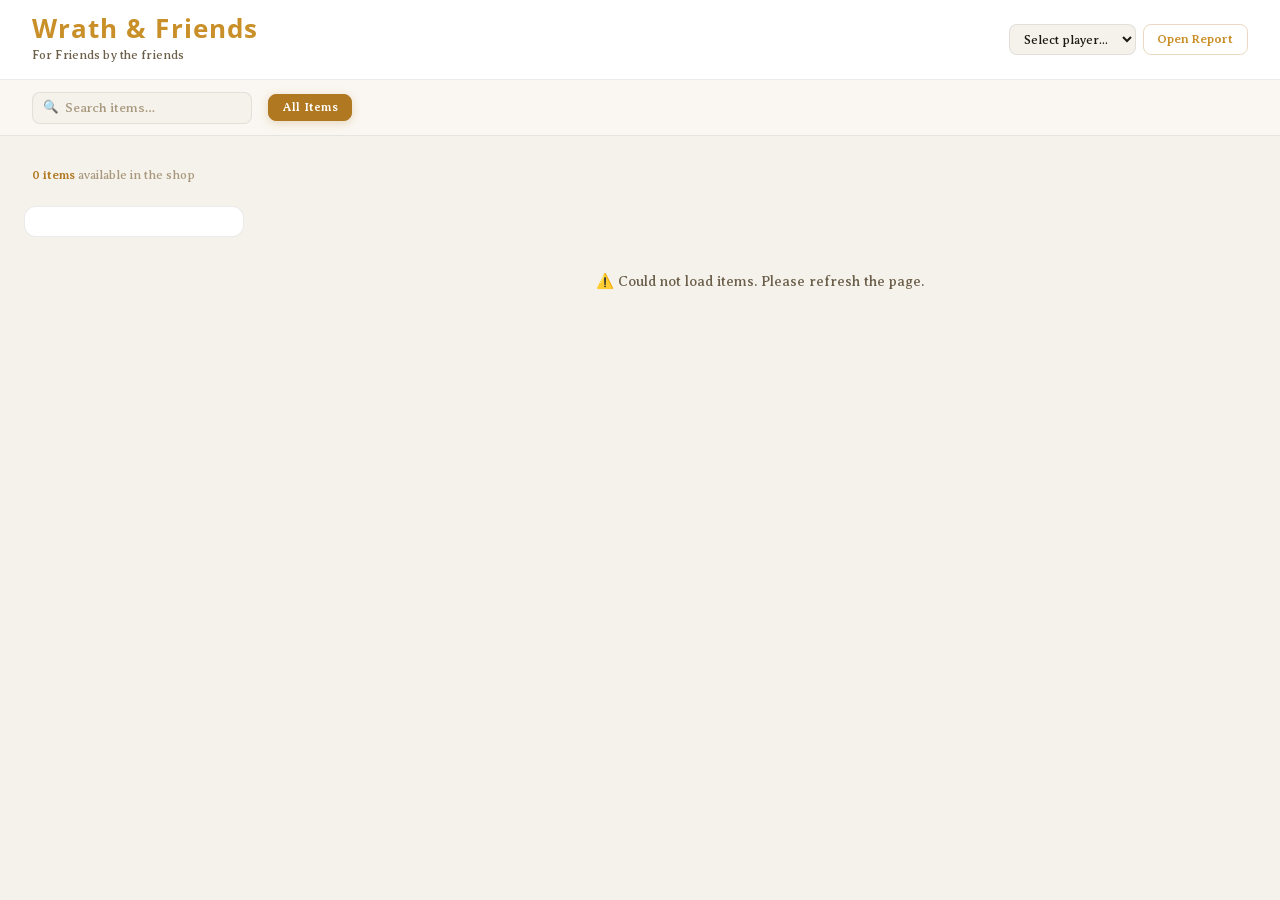
==== commit f71c662c: "Adjust sale badge position and header font" ====
--- a/index.html
+++ b/index.html
@@ -6,8 +6,8 @@
   <title>Wrath & Friends</title>
   <link rel="preconnect" href="https://fonts.googleapis.com" />
   <link rel="preconnect" href="https://fonts.gstatic.com" crossorigin />
-  <link href="https://fonts.googleapis.com/css2?family=Averia+Serif+Libre:wght@300;400;700&family=Caesar+Dressing&display=swap" rel="stylesheet" />
-  <link rel="stylesheet" href="css/style.css?v=20260531-sale-fonts" />
+  <link href="https://fonts.googleapis.com/css2?family=Averia+Serif+Libre:wght@300;400;700&family=Open+Sans:wght@300;400;500;600;700;800&display=swap" rel="stylesheet" />
+  <link rel="stylesheet" href="css/style.css?v=20260531-sale-open-sans" />
 </head>
 <body>
 
--- a/css/style.css
+++ b/css/style.css
@@ -3,7 +3,7 @@
    Warm ivory + amber — modern game marketplace, light theme
    ============================================================ */
 
-@import url('https://fonts.googleapis.com/css2?family=Averia+Serif+Libre:wght@300;400;700&family=Caesar+Dressing&display=swap');
+@import url('https://fonts.googleapis.com/css2?family=Averia+Serif+Libre:wght@300;400;700&family=Open+Sans:wght@300;400;500;600;700;800&display=swap');
 
 :root {
   /* Surfaces */
@@ -41,7 +41,7 @@
 
   /* Misc */
   --shadow:          rgba(0, 0, 0, 0.07);
-  --font-display:    'Caesar Dressing', Georgia, serif;
+  --font-display:    'Open Sans', Arial, sans-serif;
   --font-body:       'Averia Serif Libre', Georgia, serif;
   --radius:          8px;
   --radius-lg:       12px;
@@ -382,7 +382,7 @@
 /* ── Sale Badge ───────────────────────────────────────────── */
 .sale-ribbon {
   position: absolute;
-  top: 0.5rem;
+  top: 0.25rem;
   left: 0.5rem;
   display: grid;
   place-items: center;
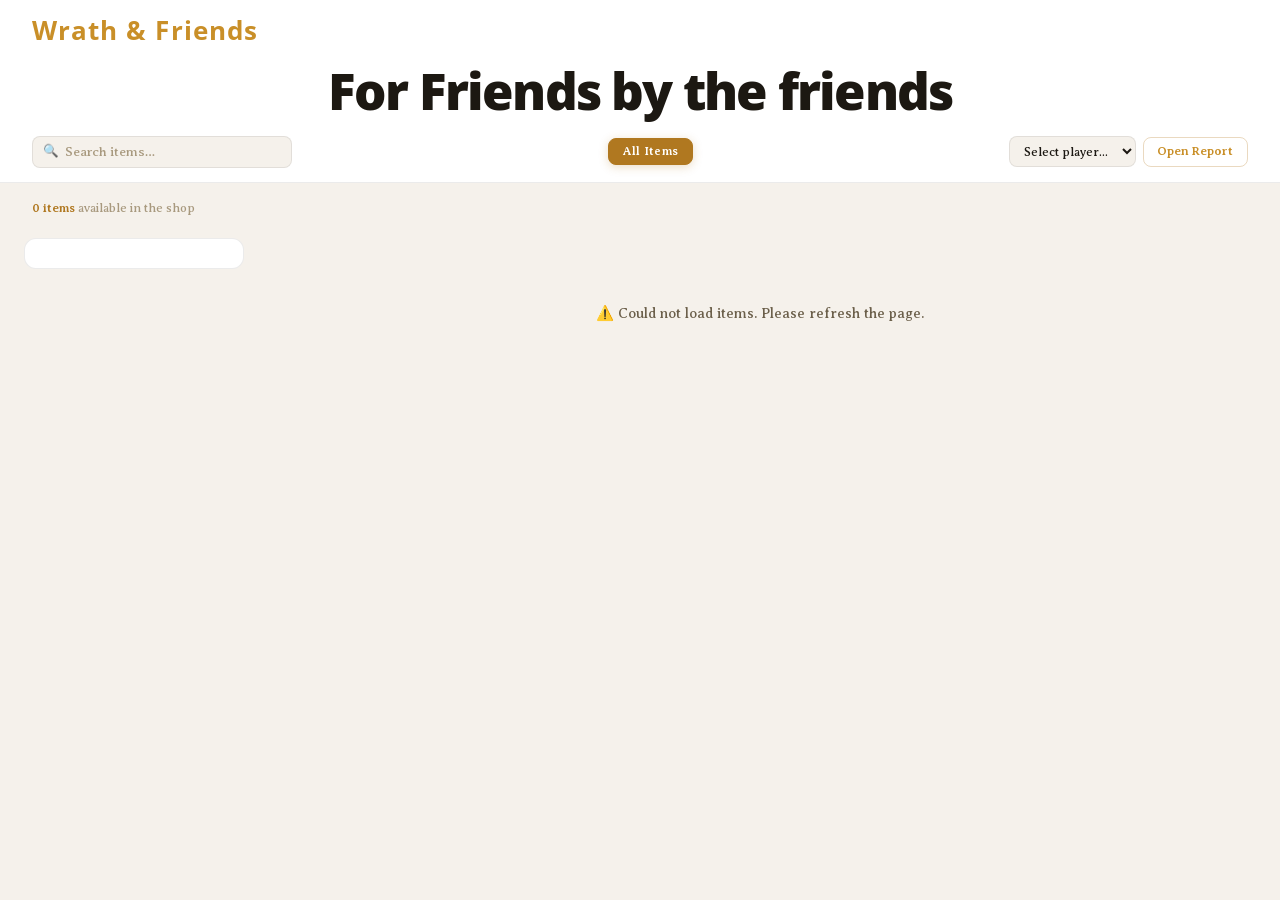
==== commit 5ca42fe7: "Reorganize storefront header layout" ====
--- a/index.html
+++ b/index.html
@@ -7,51 +7,52 @@
   <link rel="preconnect" href="https://fonts.googleapis.com" />
   <link rel="preconnect" href="https://fonts.gstatic.com" crossorigin />
   <link href="https://fonts.googleapis.com/css2?family=Averia+Serif+Libre:wght@300;400;700&family=Open+Sans:wght@300;400;500;600;700;800&display=swap" rel="stylesheet" />
-  <link rel="stylesheet" href="css/style.css?v=20260531-sale-open-sans" />
+  <link rel="stylesheet" href="css/style.css?v=20260603-header-layout" />
 </head>
 <body>
 
   <!-- Header -->
   <header class="site-header">
     <div class="header-inner">
-      <div class="shop-brand">
-        <img src="images/logo.png" alt="Wrath and Friends" class="brand-icon" onerror="this.style.display='none'" />
-        <div>
-          <h1 class="shop-title">Wrath &amp; Friends</h1>
-          <p class="shop-tagline" id="shop-tagline">For Friends by the friends</p>
+      <div class="header-top-row">
+        <h1 class="shop-title">Wrath &amp; Friends</h1>
+
+        <!-- Spreadsheet-driven shop menu links -->
+        <nav class="shop-menu-links" id="shop-menu-links" aria-label="Shop menu links"></nav>
+      </div>
+
+      <div class="header-hero-row">
+        <p class="shop-tagline" id="shop-tagline">For Friends by the friends</p>
+      </div>
+
+      <nav class="filter-bar" role="navigation" aria-label="Shop filters">
+        <div class="filter-inner">
+          <div class="search-wrap">
+            <span class="search-icon">🔍</span>
+            <input
+              type="text"
+              id="search-input"
+              class="search-input"
+              placeholder="Search items…"
+              aria-label="Search items"
+            />
+          </div>
+
+          <div class="category-pills" role="group" aria-label="Filter by category">
+            <button class="pill active" data-category="all">All Items</button>
+          </div>
+
+          <div class="player-report-controls">
+            <select id="player-select" class="player-select" aria-label="Select player">
+              <option value="">Select player...</option>
+            </select>
+            <button id="player-report-btn" class="player-report-btn">Open Report</button>
+            <button id="clear-smart-sort-btn" class="player-report-btn hidden" type="button">Clear Smart Sort</button>
+          </div>
         </div>
-      </div>
-      <div class="player-report-controls">
-        <select id="player-select" class="player-select" aria-label="Select player">
-          <option value="">Select player...</option>
-        </select>
-        <button id="player-report-btn" class="player-report-btn">Open Report</button>
-        <button id="clear-smart-sort-btn" class="player-report-btn hidden" type="button">Clear Smart Sort</button>
-      </div>
+      </nav>
     </div>
   </header>
-
-  <!-- Search & Filter Bar -->
-  <nav class="filter-bar" role="navigation" aria-label="Shop filters">
-    <div class="filter-inner">
-      <div class="search-wrap">
-        <span class="search-icon">🔍</span>
-        <input
-          type="text"
-          id="search-input"
-          class="search-input"
-          placeholder="Search items…"
-          aria-label="Search items"
-        />
-      </div>
-      <div class="category-pills" role="group" aria-label="Filter by category">
-        <button class="pill active" data-category="all">All Items</button>
-      </div>
-    </div>
-  </nav>
-
-  <!-- Spreadsheet-driven shop menu links -->
-  <div class="shop-menu-links" id="shop-menu-links" aria-label="Shop menu links"></div>
 
   <!-- Results count -->
   <div class="results-info" aria-live="polite">
@@ -90,6 +91,6 @@
   <script>window.PLAYER_SHEET_CSV = "https://docs.google.com/spreadsheets/d/1Z09iAqbN-d0h7Jm4LCGG2BDoEJY-ZWZwyFFf6QrQloQ/gviz/tq?tqx=out:csv&sheet=Sheet3";</script>
   <script>window.WEAPON_PAGE_URL = "https://wrathishere.github.io/wrathandfriends/checkweaponstat/";</script>
   <script src="js/items.js?v=20260530-premium-cards-2"></script>
-  <script src="js/shop.js?v=20260530-smart-sort-fix"></script>
+  <script src="js/shop.js?v=20260601-card-descriptions"></script>
 </body>
 </html>
--- a/css/style.css
+++ b/css/style.css
@@ -71,31 +71,21 @@
   z-index: 10;
   background: var(--bg-header);
   border-bottom: 1px solid var(--border);
-  padding: 0.9rem 2rem;
+  padding: 1rem 2rem 0.85rem;
 }
 
 .header-inner {
   max-width: 1320px;
   margin: 0 auto;
+  display: grid;
+  gap: 1.1rem;
+}
+
+.header-top-row {
   display: flex;
   align-items: center;
   justify-content: space-between;
   gap: 1rem;
-  flex-wrap: wrap;
-}
-
-.shop-brand {
-  display: flex;
-  align-items: center;
-  gap: 0.85rem;
-}
-
-.brand-icon {
-  height: 44px;
-  width: auto;
-  object-fit: contain;
-  display: block;
-  border-radius: 6px;
 }
 
 .shop-title {
@@ -105,38 +95,78 @@
   color: var(--gold-light);
   letter-spacing: 0.04em;
   line-height: 1.1;
+  white-space: nowrap;
+}
+
+.header-hero-row {
+  text-align: center;
 }
 
 .shop-tagline {
-  font-size: 0.75rem;
+  max-width: 980px;
+  margin: 0 auto;
+  color: var(--text-main);
+  font-family: var(--font-display);
+  font-size: clamp(1.8rem, 4vw, 3.2rem);
+  font-weight: 800;
+  letter-spacing: -0.035em;
+  line-height: 1.08;
+}
+
+/* ── Shop menu links ──────────────────────────────────────── */
+.shop-menu-links {
+  display: flex;
+  justify-content: flex-end;
+  align-items: center;
+  flex-wrap: wrap;
+  gap: 0.25rem 0.8rem;
+  text-align: right;
+}
+
+.shop-menu-links.is-empty { display: none; }
+
+.shop-menu-link {
+  position: relative;
+  display: inline-flex;
+  align-items: center;
+  justify-content: center;
   color: var(--text-muted);
-  font-weight: 400;
-  margin-top: 0.15rem;
-  letter-spacing: 0.01em;
+  font-family: var(--font-display);
+  font-size: 0.78rem;
+  font-weight: 800;
+  letter-spacing: 0.08em;
+  text-transform: uppercase;
+  text-decoration: none;
+  transition: color var(--transition);
+  white-space: nowrap;
+}
+
+.shop-menu-link + .shop-menu-link::before {
+  content: "|";
+  color: var(--border-gold);
+  font-weight: 600;
+  margin-right: 0.8rem;
+}
+
+.shop-menu-link:hover {
+  color: var(--gold-light);
 }
 
 /* ── Filter Bar ───────────────────────────────────────────── */
 .filter-bar {
-  position: sticky;
-  top: 0;
-  z-index: 9;
-  background: var(--bg-filter);
-  border-bottom: 1px solid var(--border);
-  padding: 0.7rem 2rem;
+  background: transparent;
 }
 
 .filter-inner {
-  max-width: 1320px;
-  margin: 0 auto;
-  display: flex;
+  display: grid;
+  grid-template-columns: minmax(200px, 260px) minmax(0, 1fr) auto;
   align-items: center;
   gap: 1rem;
-  flex-wrap: wrap;
 }
 
 .search-wrap {
   position: relative;
-  flex: 0 0 220px;
+  min-width: 0;
 }
 
 .search-icon {
@@ -171,6 +201,7 @@
 .category-pills {
   display: flex;
   flex-wrap: wrap;
+  justify-content: center;
   gap: 0.35rem;
 }
 
@@ -225,6 +256,7 @@
   display: grid;
   grid-template-columns: 220px 1fr;
   gap: 1.25rem;
+  align-items: start;
 }
 
 .shop-layout .shop-grid {
@@ -241,6 +273,8 @@
   max-width: 1320px;
   margin: 1.25rem auto 3rem;
   padding: 0 2rem;
+  align-items: start;
+  align-content: start;
 }
 
 .shop-layout .shop-grid {
@@ -257,6 +291,7 @@
   display: flex;
   flex-direction: column;
   min-height: 340px;
+  align-self: start;
   overflow: hidden;
   transition: transform var(--transition), box-shadow var(--transition), border-color var(--transition);
 }
@@ -350,6 +385,19 @@
 }
 
 .card-name::after { display: none; }
+
+.card-desc {
+  margin: 0.05rem 0 0;
+  font-family: var(--font-body);
+  font-size: 0.72rem;
+  font-weight: 400;
+  line-height: 1.35;
+  color: rgba(255, 247, 232, 0.68);
+  display: -webkit-box;
+  -webkit-line-clamp: 3;
+  -webkit-box-orient: vertical;
+  overflow: hidden;
+}
 
 .card-footer {
   display: flex;
@@ -988,53 +1036,6 @@
   color: #fff;
 }
 
-/* ── Shop menu links ──────────────────────────────────────── */
-.shop-menu-links {
-  max-width: 1320px;
-  margin: 0.85rem auto 0;
-  padding: 0 2rem;
-  display: flex;
-  justify-content: center;
-  flex-wrap: wrap;
-  gap: 0.5rem;
-}
-
-.shop-menu-links.is-empty { display: none; }
-
-.shop-menu-link {
-  position: relative;
-  display: inline-flex;
-  align-items: center;
-  justify-content: center;
-  gap: 0.4rem;
-  padding: 0.35rem 1rem;
-  color: var(--text-muted);
-  font-family: var(--font-body);
-  font-size: 0.72rem;
-  font-weight: 600;
-  letter-spacing: 0.06em;
-  text-transform: uppercase;
-  text-decoration: none;
-  border: 1px solid var(--border);
-  border-radius: var(--radius);
-  background: transparent;
-  transition: all var(--transition);
-}
-
-.shop-menu-link::before,
-.shop-menu-link::after {
-  content: "·";
-  color: var(--gold-dim);
-  font-size: 1rem;
-  line-height: 0;
-}
-
-.shop-menu-link:hover {
-  border-color: var(--border-gold);
-  color: var(--gold-light);
-  background: var(--gold-glow);
-}
-
 /* ── Report modal ─────────────────────────────────────────── */
 .report-backdrop {
   position: fixed;
@@ -1210,9 +1211,19 @@
 
 /* ── Responsive ───────────────────────────────────────────── */
 @media (max-width: 900px) {
+  .filter-inner {
+    grid-template-columns: minmax(200px, 1fr) minmax(0, 1.5fr);
+  }
+
+  .player-report-controls {
+    grid-column: 1 / -1;
+    margin-left: 0;
+  }
+
   .shop-layout {
     grid-template-columns: 1fr;
   }
+
   .tag-sidebar {
     position: relative;
     top: 0;
@@ -1220,17 +1231,51 @@
 }
 
 @media (max-width: 640px) {
-  .site-header, .filter-bar { padding: 0.85rem 1rem; }
+  .site-header { padding: 0.85rem 1rem; }
+
+  .header-top-row {
+    align-items: flex-start;
+    flex-direction: column;
+  }
+
+  .shop-title { white-space: normal; }
+
+  .shop-menu-links {
+    justify-content: flex-start;
+    text-align: left;
+  }
+
+  .shop-tagline {
+    font-size: clamp(1.45rem, 9vw, 2.35rem);
+  }
+
+  .filter-inner {
+    grid-template-columns: 1fr;
+    align-items: stretch;
+  }
+
+  .category-pills { justify-content: flex-start; }
+
+  .player-report-controls {
+    justify-content: flex-start;
+  }
+
+  .player-select {
+    flex: 1 1 180px;
+    min-width: 0;
+  }
+
   .shop-grid { padding: 0 1rem; gap: 0.75rem; grid-template-columns: repeat(2, 1fr); }
   .shop-layout { padding: 0 1rem; }
   .results-info { padding: 0 1rem; }
-  .filter-inner { flex-direction: column; align-items: flex-start; }
-  .search-wrap { flex: 1 1 100%; }
   .item-card { min-height: 300px; }
   .card-img-wrap { height: 160px; }
 }
 
 @media (max-width: 480px) {
+  .shop-menu-links { gap: 0.25rem 0.55rem; }
+  .shop-menu-link { font-size: 0.72rem; }
+  .shop-menu-link + .shop-menu-link::before { margin-right: 0.55rem; }
   .shop-grid { grid-template-columns: 1fr; }
   .report-columns { grid-template-columns: 1fr; }
 }
